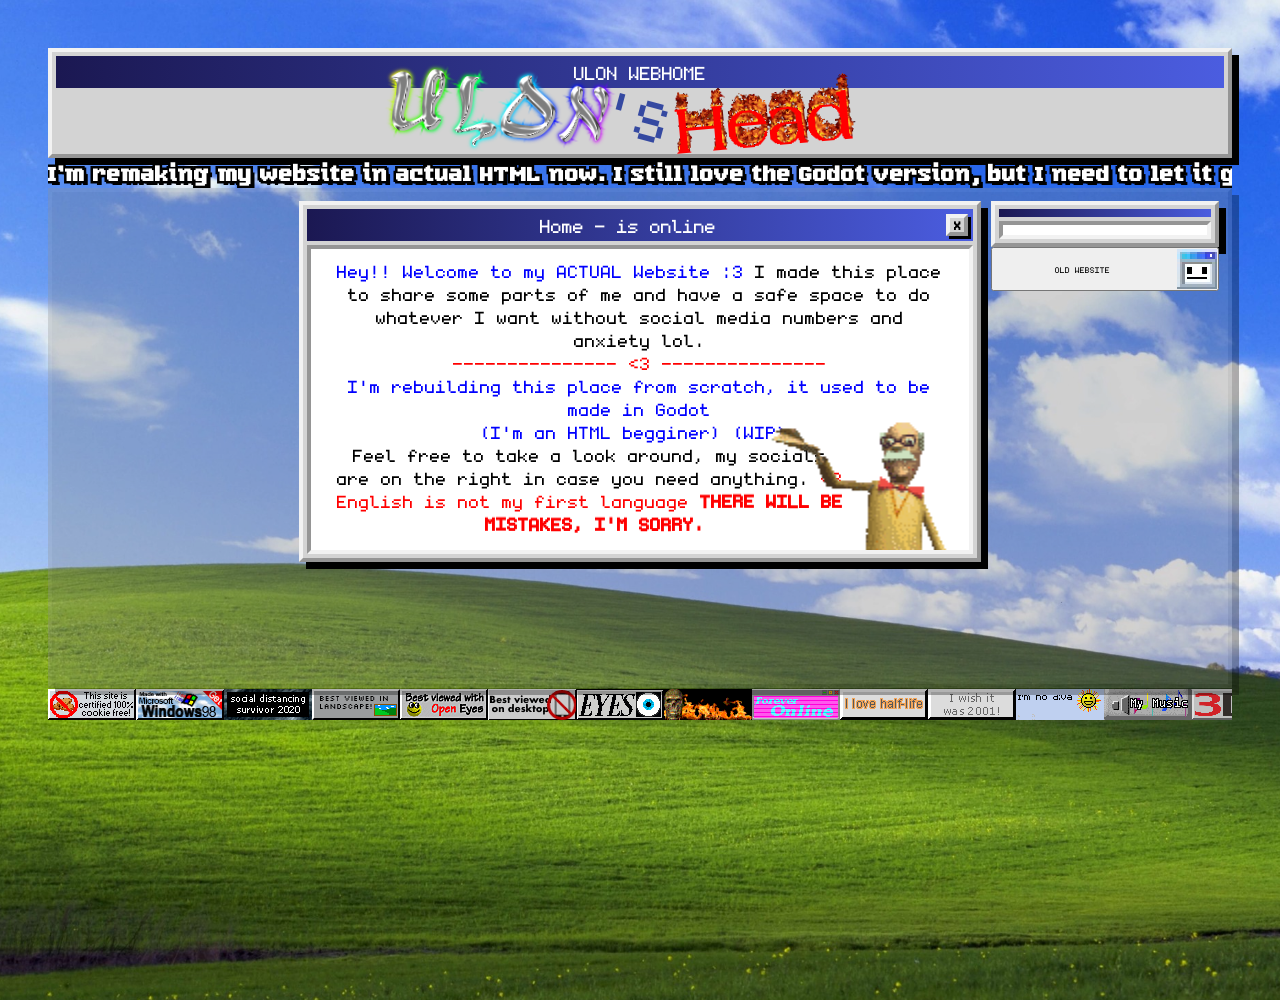
==== index.html @ 4574ebe1 "Initial commit" ====
<!DOCTYPE html>
<html>
    <head>
        <meta charset="utf-8">
        <meta http-equiv="X-UA-Compatible" content="IE=edge">
        <title>Ulon WebHome</title>
        <meta name="description" content="">
        <meta name="viewport" content="width=device-width, initial-scale=1">
        <link rel="stylesheet" href="style.css">
        <link rel="stylesheet" href="styles/css-effects.css">
        
        <script src="js/effects/parallax.js" defer></script>
        <script src="js/effects/moving-letters.js" defer></script>
        <script src="js/widgets/current-status.js" defer></script>
    </head>
    
    <!-- WINDOW SETUP
        <div class="frame">
            <div class="w-bar"><p>Surfing...</p> <button class="frame w-close-button">X</button></div>
            <div class="content-frame white-bg">Content</div>
        </div>
    -->


    <body>
        <div class="parallax-container">
            <div class="parallax-bg" id="parallax-bg"></div>
        </div>
        
        <div class="layout" style="min-height: 1000px;">
                <div class="vertical-flex">
                    <!----------------- HEADER ----------------->
                    <div class="frame" style="max-height: 110px;">
                        <div class="w-bar"><p>ULON WEBHOME</p></div>
                        <div class="center-div" style="translate: -20px;">
                            <img src="images/titles/ULON.png" alt="ULON" style="translate: 0px -33px; rotate: 5deg;">
                            <h1 style="translate: -5px -30px; scale: 1.6; rotate: 15deg; color: rgb(53, 73, 161);">'S</h1>
                            <img src="images/titles/head.gif" alt="ULON" style="translate: 0px -33px; rotate: -5deg;">
                        </div>
                    </div>

                    <!----------------- WARNING MARQUEE ----------------->
                    <div class="marquee">
                        <div class="marquee__content">
                            <span>I'm remaking my website in actual HTML now. I still love the Godot version, but I need to let it go...</span>
                            <span>I'm remaking my website in actual HTML now. I still love the Godot version, but I need to let it go...</span>
                        </div>
                        <div class="marquee__content" aria-hidden="true">
                            <span>I'm remaking my website in actual HTML now. I still love the Godot version, but I need to let it go...</span>
                            <span>I'm remaking my website in actual HTML now. I still love the Godot version, but I need to let it go...</span>
                        </div>
                    </div>
                    
                    
                    <!----------------- LAYOUTBLOCK ----------------->
                    <div style="min-height: 500px; position: relative; display: grid;">
                        <div class="frame" style="height: 100%; filter: brightness(.6); opacity: .3; grid-area: 1 / 1;"></div>
                        <div class="layout" style="z-index: 2;">
                            <!-- LEFT SIDE BAR -->
                            <div class="flex-item side-bar">

                            </div>
                            
                            <!-- MAIN CONTENT -->
                            <div class="flex-item" style="flex-grow: 3;">
                                                    
                                <div class="frame">
                                    <div class="w-bar"><p>Home - is online</p> <button class="frame w-close-button">X</button></div>
                                    <div class="content-frame white-bg" style="padding: 25px; padding-top: 10px; padding-bottom: 15px; overflow: hidden;">
                                        <div class="center-div" style="display: flex; flex-direction: column;">
                                            <p>
                                                <span class="h-light">Hey!! Welcome to my ACTUAL Website :3</span> I made this place to share some parts of me and have a safe space to do whatever I want without social media numbers and anxiety lol.
                                            </p>
                                            <p><span class="h-strong"> --------------- &lt3 ---------------</span></p>
                                            <p><span class="h-light">I'm rebuilding this place from scratch, it used to be made in Godot <br>(I'm an HTML begginer) 
                                                    (WIP).</span></p>
                                            <div style="display: flex; flex-direction: row;">
                                                <p>
                                                    Feel free to take a look around, my socials are on the right 
                                                                        in case you need anything. <span class="h-strong">&lt3
                                                    <br>English is not my first language <b><span class="bb-wave">THERE WILL BE MISTAKES, I'M SORRY.</span></b></span>
                                                </p>
                                                <img src="images/gifs/professor-hypnospace.gif" style="max-width: 100px; object-fit: none; 
                                                align-self: flex-end; scale: 2; translate: -40px -13px;" alt="">
                                            </div>
                                        </div>
                                    </div>
                                </div>

                            </div>
                            
                            <!-- RIGHT SIDE BAR -->
                            <div class="flex-item side-bar">

                                <!-- STATUS WINDOW -->
                                <div class="frame">
                                    <div class="w-bar" style="display: flex;">
                                        <div id="statuscafe-username" style="text-transform: uppercase;"></div>
                                    </div>
                                    <div class="content-frame white-bg" style="padding: 5px; text-align: center;">
                                        <div id="statuscafe">
                                            <div id="statuscafe-content"></div>
                                            <div id="statuscafe-time" style="color: gray;"></div>
                                        </div> 
                                    </div>
                                </div>

                                <!-- OLD WEBSITE BUTTON -->
                                <a class="no-underline" href="https://ulon.nekoweb.org" target="_blank">
                                    <button class="normal-button window-shadow" style="width: 100%;">
                                        <div class="center-div" style="gap: 5px;">
                                            <p style="flex-grow: 1;">OLD WEBSITE</p>
                                            <img src="images/icons/favicons/ulon-head-icon.png" alt="" style="width:  40px; image-rendering: pixelated;">
                                        </div>
                                    </button>
                                </a>

                                
                            </div>
                        </div>

                    </div>

                    <div class="marquee" style="gap: 0; --duration: 25s;" >
                        <div class="marquee__content" style="gap: 0; overflow: visible;">
                            <img class="stamp-button" src="images/stamps/88x31nocookie.gif" alt="">
                            <img class="stamp-button" src="images/stamps/148.gif" alt="">
                            <img class="stamp-button" src="images/stamps/2020SUCKS.png" alt="">
                            <img class="stamp-button" src="images/stamps/best_viewed_in_landscape.png" alt="">
                            <img class="stamp-button" src="images/stamps/bestview.gif" alt="">
                            <img class="stamp-button" src="images/stamps/bestvieweddesktop.gif" alt="">
                            <img class="stamp-button" src="images/stamps/eyes2.gif" alt="">
                            <img class="stamp-button" src="images/stamps/fireskull.gif" alt="">
                            <img class="stamp-button" src="images/stamps/foreveronline2.gif" alt="">
                            <img class="stamp-button" src="images/stamps/halflife.gif" alt="">
                            <img class="stamp-button" src="images/stamps/iwishicouldgobackintime.gif" alt="">
                            <img class="stamp-button" src="images/stamps/loopdeloop_20.gif" alt="">
                            <img class="stamp-button" src="images/stamps/music.gif" alt="">
                            <img class="stamp-button" src="images/stamps/nintendo-hh-3ds.png" alt="">
                            <img class="stamp-button" src="images/stamps/playstation.gif" alt="">
                            <img class="stamp-button" src="images/stamps/stop microsoft.gif" alt="">
                            <a href="https://ulon.nekoweb.org" target="_blank"><img class="stamp-button" src="images/stamps/ulon_button.gif" alt=""></a>
                            <img class="stamp-button" src="images/stamps/web.gif" alt="">
                            <img class="stamp-button" src="images/stamps/wingun.gif" alt="">
                            <img class="stamp-button" src="images/stamps/xp.gif" alt="">
                            <a href="https://status.cafe" target="_blank"><img class="stamp-button" src="https://status.cafe/assets/button.png" alt="Status Cafe"/></a>
                        </div>
                        <div class="marquee__content" aria-hidden="true" style="gap: 0;">
                            <img class="stamp-button" src="images/stamps/88x31nocookie.gif" alt="">
                            <img class="stamp-button" src="images/stamps/148.gif" alt="">
                            <img class="stamp-button" src="images/stamps/2020SUCKS.png" alt="">
                            <img class="stamp-button" src="images/stamps/best_viewed_in_landscape.png" alt="">
                            <img class="stamp-button" src="images/stamps/bestview.gif" alt="">
                            <img class="stamp-button" src="images/stamps/bestvieweddesktop.gif" alt="">
                            <img class="stamp-button" src="images/stamps/eyes2.gif" alt="">
                            <img class="stamp-button" src="images/stamps/fireskull.gif" alt="">
                            <img class="stamp-button" src="images/stamps/foreveronline2.gif" alt="">
                            <img class="stamp-button" src="images/stamps/halflife.gif" alt="">
                            <img class="stamp-button" src="images/stamps/iwishicouldgobackintime.gif" alt="">
                            <img class="stamp-button" src="images/stamps/loopdeloop_20.gif" alt="">
                            <img class="stamp-button" src="images/stamps/music.gif" alt="">
                            <img class="stamp-button" src="images/stamps/nintendo-hh-3ds.png" alt="">
                            <img class="stamp-button" src="images/stamps/playstation.gif" alt="">
                            <img class="stamp-button" src="images/stamps/stop microsoft.gif" alt="">
                            <a href="https://ulon.nekoweb.org" target="_blank"><img class="stamp-button" src="images/stamps/ulon_button.gif" alt=""></a>
                            <img class="stamp-button" src="images/stamps/web.gif" alt="">
                            <img class="stamp-button" src="images/stamps/wingun.gif" alt="">
                            <img class="stamp-button" src="images/stamps/xp.gif" alt="">
                            <a href="https://status.cafe" target="_blank"><img class="stamp-button" src="https://status.cafe/assets/button.png" alt="Status Cafe"/></a>
                        </div>
                    </div>

                </div>
            </div>
    </body>
</html>
---- style.css ----
@font-face {
    font-family: plumbum;
    src: url(fonts/Plumbum.ttf);
}
@font-face {
    font-family: monogram;
    src: url(fonts/monogram.ttf);
}
@font-face {
    font-family: matchup;
    src: url(fonts/MatchupPro.ttf);
}
@font-face {
    font-family: karenfat;
    src: url(fonts/KarenFat.ttf);
}
@font-face {
    font-family: nope8;
    src: url(fonts/Nope_8.ttf);
}

* {
    font-family: monogram, plumbum, matchup;

    margin: 0;
    padding: 0;
    box-sizing: border-box; /* Garante que bordas e paddings não estoure a tela */
    font-family: monogram;
}

:root {
    /* TEXT VARS */
    --font-size: 28px;
    
    /* TEXT COLORS */
    --high-strong: #FF0000;
    --high-light: #0000FF;


    /* BG COLORS */
    --w-gradient-dark: #1B1852;
    --w-gradient-light: #4B5DE0;

    /* THEME VARS */
    --border-width: 4px;
    --shadow-size: 7px;

    --frame-color: #D3D3D3;
    --frame-light-color: #F2F2F2;
    --frame-dark-color: #959595;
    --frame-darker-color: #959595;

}


/*---------------------------- MAIN ELEMENTS ----------------------------*/

/* -------- TEXT CLASSES -------- */
.h-strong {
    color: var(--high-strong);

}
.h-light {
    color: var(--high-light);
}

h1, h2, h3, h4, h5, h6 {
    font-weight: normal;
}



/* -------- SCROLLBAR -------- */
::-webkit-scrollbar {
    width: 15px;
    min-width: 15px;
    height: 15px;
    min-height: 15px;
}
::-webkit-scrollbar-track {
    background-color: var(--w-gradient-light);
}
::-webkit-scrollbar-thumb {
    background-color: var(--frame-color);
    border-style: solid;
    border-width: calc(var(--border-width)*.7);
    border-color: var(--frame-light-color) var(--frame-dark-color) var(--frame-dark-color) var(--frame-light-color);
    padding: var(--border-width);
}

/*---------------------------- LAYOUT CONTENT ----------------------------*/

body {
    /*
    background-image: url(images/backgrounds/winxp_bg.jpg);
    background-repeat: repeat;
    background-size: cover;
    */

    width: 100%;
	overflow: auto;
}

.layout {
    width: 100%;
    grid-area: 1 / 1;
    display: flex;
    justify-content: center;
    padding: 8px;
    padding-bottom: 13px;
}

/* FLEX BASE */
.vertical-flex {
    display: flex;
    flex-direction: column;
    width: 100%;
    min-height: 100dvh; /* Preenche a tela com base no menor espaço visível */
    box-sizing: border-box; /* Garante que bordas e paddings não estoure a tela */

    padding: 40px;
    max-width: 1600px;
}

/* CONTENT */
.flex-item {
    height: auto;
    margin: 5px;
    flex: 1 1 0%;

    display: flex;
    flex-direction: row;
}

.center-div {
    display: flex;
    align-items: center;
    justify-content: center;

    text-align: center;
    position: relative;
}


.side-bar {
    display: flex;
    flex-direction: column;
    flex-grow: 1;
}
.header {
    height: 100px;
    background: none;
}
.foster {
    height: 100px;
}

/*---------------------------- MAIN FRAME ----------------------------*/

.frame {
    background-color: var(--frame-color);
    border-style: solid;
    border-width: var(--border-width);
    border-color: var(--frame-light-color) var(--frame-dark-color) var(--frame-dark-color) var(--frame-light-color);
    padding: var(--border-width);

    box-shadow: var(--shadow-size) var(--shadow-size);
    font-size: var(--font-size);

    display: flex;
    flex-direction: column;

    width: 100%;
    height: fit-content;
    
}
.frame .content-frame {
    border-style: solid;
    border-width: var(--border-width);
    border-color: var(--frame-dark-color) var(--frame-light-color) var(--frame-light-color) var(--frame-dark-color);
    padding: var(--border-width);
    min-width: 0;
    width: 100%;
    height: 100%;

}
.frame .white-bg {
    background-color: white;
}


.w-bar {
    text-align: center;
    color: white;
    padding: var(--border-width);
    margin-bottom: var(--border-width);
    background-image: linear-gradient(to right,var(--w-gradient-dark), var(--w-gradient-light));
    
    display: flex;
    align-items: center;
}

.w-bar p {
    flex-grow: 1;
    font-size: 30px;
}

.w-close-button {
    box-shadow: 3px 3px;

    --size : 10px;
    font-weight: bold;
    margin: 1px;

    display: flex;
    align-items: center;
    justify-content: center;

    padding: 7px;

    height: var(--size);
    width: var(--size);
    max-height: var(--size);
    max-width: var(--size);

    cursor: pointer;
    font-size: large;
}

/*---------------------------- STAMPS ELEMENTS ----------------------------*/
.stamp-container {
    display: flex;
    flex-direction: row;
}
.stamp-button {
    transition: all .2s;
    background-color: #00000000;
    border-color: #00000000;
    cursor: pointer;
}
.stamp-button:hover {
    scale: 1.2;
}
---- styles/css-effects.css ----
/* -------------------------- MARQUEE -------------------------- */
.marquee {
  --gap: 1rem;
  --duration: 50s;
  display: flex;
  overflow: hidden;
  user-select: none;
  gap: var(--gap);
  width: 100%;
}

/* Individual track columns */
.marquee__content {
  flex-shrink: 0;
  display: flex;
  
  /* 1. Alinha os textos com espaçamento igual entre eles */
  justify-content: space-around; 
  
  /* 2. Força o conteúdo a esticar e ocupar toda a largura da tela */
  flex-grow: 1; 
  min-width: 100%;
  
  gap: var(--gap);
  animation: scroll var(--duration) linear infinite;

  /* Alinha os textos e os separadores perfeitamente no meio da linha */
  align-items: center; 
}

/* ─── O SEPARADOR MÁGICO AQUI ─── */
.marquee__content span::after {
  /* Insira aqui o símbolo desejado. Exemplos: " •" ou " —" ou " ✦" */
  content: "✦"; 
  
  /* Dá uma distância entre o texto e o separador */
  margin-left: var(--gap); 
}

.marquee__content span {
  font-size: 25px;
  font-family: karenfat;
  -webkit-text-fill-color: white; /* Core text color */
  -webkit-text-stroke: 5px black;
  paint-order: stroke fill;
  text-shadow: 4px  4px 0px #000;   /* The actual ambient drop shadow */

}

/* Pause animation on hover */
.marquee:hover .marquee__content {
  animation-play-state: paused;
}

/* Keyframe movement logic */
@keyframes scroll {
  from {
    transform: translateX(0);
  }
  to {
    transform: translateX(calc(-100% - var(--gap)));
  }
}

/* Accessibility: Stop motion for users who prefer reduced motion */
@media (prefers-reduced-motion: reduce) {
  .marquee__content {
    animation: none;
  }
}



/* -------------------------- PARALLAX -------------------------- */

.parallax-container {
  position: relative;
  width: 100%;
}
.parallax-bg {
  position: fixed;
  top: 50px;
  scale: 1.2;
  left: 0;
  width: 100%;
  height: calc(100vh + 50px);
  background-image: url(/images/backgrounds/winxp_bg.jpg);
  background-size: cover;
  background-position: center;
  will-change: transform;
  z-index: -1;
}

/* -------------------------- MOVING LETTERS -------------------------- */

/* --- WAVE EFFECT --- */
.bb-wave span {
  display: inline-block;
  animation: bb-wave-anim 1s ease-in-out infinite;
  /* Formula to delay each letter based on its index variable (--i) */
  animation-delay: calc(var(--i) * 0.1s);
  will-change: transform; 
}

@keyframes bb-wave-anim {
  0%, 100% { transform: translateY(0); }
  50% { transform: translateY(-0.1em); } /* Adjust height of the wave here */
}

/* --- SHAKE EFFECT --- */
.bb-shake span {
  display: inline-block;
  animation: bb-shake-anim 0.15s linear infinite;
  will-change: transform; 
}

@keyframes bb-shake-anim {
  0% { transform: translate(0, 0); }
  20% { transform: translate(-2px, 1px); }
  40% { transform: translate(1px, -1px); }
  60% { transform: translate(-1px, 2px); }
  80% { transform: translate(2px, 1px); }
  100% { transform: translate(1px, -2px); }
}



/* --------------------------------------------------------------------------------------- */
/* ---------------------------------- WIDGETS -------------------------------------------- */
/* --------------------------------------------------------------------------------------- */


/* -------------------------- STATUS CAFE -------------------------- */
#statuscafe-username {
  display: flex;
  align-items: center;
  justify-content: center;
  width: 100%;
}
#statuscafe-username a {
  color: white;
}
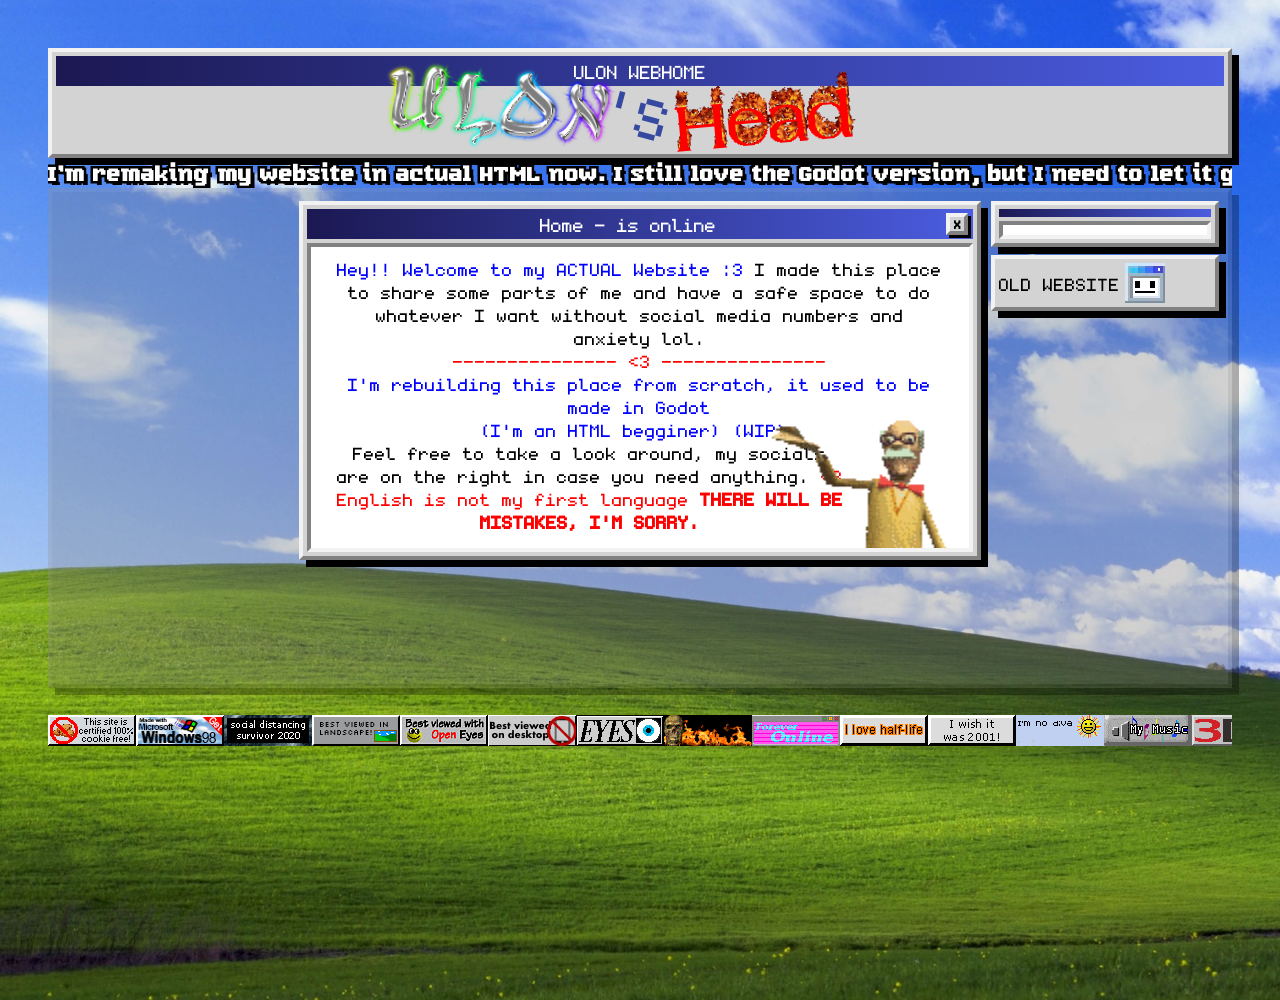
==== commit f871d6cb: "Second commit" ====
--- a/index.html
+++ b/index.html
@@ -78,7 +78,7 @@
                                                 <p>
                                                     Feel free to take a look around, my socials are on the right 
                                                                         in case you need anything. <span class="h-strong">&lt3
-                                                    <br>English is not my first language <b><span class="bb-wave">THERE WILL BE MISTAKES, I'M SORRY.</span></b></span>
+                                                    <br>English is not my first language <b>THERE WILL BE MISTAKES, I'M SORRY.</b></span>
                                                 </p>
                                                 <img src="images/gifs/professor-hypnospace.gif" style="max-width: 100px; object-fit: none; 
                                                 align-self: flex-end; scale: 2; translate: -40px -13px;" alt="">
@@ -121,7 +121,9 @@
 
                     </div>
 
-                    <div class="marquee" style="gap: 0; --duration: 25s;" >
+                    <br></br>
+
+                    <div class="marquee" style="gap: 0; --duration: 25s; --direction: reverse;" >
                         <div class="marquee__content" style="gap: 0; overflow: visible;">
                             <img class="stamp-button" src="images/stamps/88x31nocookie.gif" alt="">
                             <img class="stamp-button" src="images/stamps/148.gif" alt="">
@@ -145,7 +147,7 @@
                             <img class="stamp-button" src="images/stamps/xp.gif" alt="">
                             <a href="https://status.cafe" target="_blank"><img class="stamp-button" src="https://status.cafe/assets/button.png" alt="Status Cafe"/></a>
                         </div>
-                        <div class="marquee__content" aria-hidden="true" style="gap: 0;">
+                        <div class="marquee__content" aria-hidden="true" style="gap: 0; --duration: 25s; --direction: reverse;">
                             <img class="stamp-button" src="images/stamps/88x31nocookie.gif" alt="">
                             <img class="stamp-button" src="images/stamps/148.gif" alt="">
                             <img class="stamp-button" src="images/stamps/2020SUCKS.png" alt="">
--- a/style.css
+++ b/style.css
@@ -38,6 +38,9 @@
     --high-light: #0000FF;
 
 
+
+
+
     /* BG COLORS */
     --w-gradient-dark: #1B1852;
     --w-gradient-light: #4B5DE0;
@@ -45,11 +48,12 @@
     /* THEME VARS */
     --border-width: 4px;
     --shadow-size: 7px;
+    --global-gap: 8px;
 
     --frame-color: #D3D3D3;
     --frame-light-color: #F2F2F2;
-    --frame-dark-color: #959595;
-    --frame-darker-color: #959595;
+    --frame-dark-color: #818181;
+    --frame-darker-color: #3f3f3f;
 
 }
 
@@ -69,7 +73,41 @@
     font-weight: normal;
 }
 
-
+/* -------- OVERRIDES -------- */
+.no-underline {
+    text-decoration: none;
+}
+.no-shadow {
+    box-shadow: none;
+}
+.window-shadow {
+    box-shadow: var(--shadow-size) var(--shadow-size);
+}
+
+/* -------- BUTTONS -------- */
+
+.normal-button {
+    cursor: pointer;
+    background-color: var(--frame-color);
+    border-style: solid;
+    border-width: var(--border-width);
+    border-color: var(--frame-light-color) var(--frame-dark-color) var(--frame-dark-color) var(--frame-light-color);
+    padding: var(--border-width);
+
+    font-size: var(--font-size);
+
+    display: flex;
+    flex-direction: column;
+
+}
+.normal-button:hover {
+    filter: brightness(1.2);
+}
+.normal-button:active {
+    filter: brightness(1);
+    border-color: var(--frame-dark-color) var(--frame-light-color) var(--frame-light-color) var(--frame-dark-color);
+    
+}
 
 /* -------- SCROLLBAR -------- */
 ::-webkit-scrollbar {
@@ -147,6 +185,8 @@
     display: flex;
     flex-direction: column;
     flex-grow: 1;
+
+    gap: var(--global-gap);
 }
 .header {
     height: 100px;
@@ -183,7 +223,6 @@
     min-width: 0;
     width: 100%;
     height: 100%;
-
 }
 .frame .white-bg {
     background-color: white;
@@ -199,6 +238,8 @@
     
     display: flex;
     align-items: center;
+
+    max-height: 30px;
 }
 
 .w-bar p {
--- a/styles/css-effects.css
+++ b/styles/css-effects.css
@@ -2,6 +2,8 @@
 .marquee {
   --gap: 1rem;
   --duration: 50s;
+  --direction: normal;
+  --offset: 0px;
   display: flex;
   overflow: hidden;
   user-select: none;
@@ -23,6 +25,7 @@
   
   gap: var(--gap);
   animation: scroll var(--duration) linear infinite;
+  animation-direction: var(--direction);
 
   /* Alinha os textos e os separadores perfeitamente no meio da linha */
   align-items: center; 
@@ -55,13 +58,14 @@
 /* Keyframe movement logic */
 @keyframes scroll {
   from {
-    transform: translateX(0);
+    /* Começa com o deslocamento inicial definido */
+    transform: translateX(var(--offset));
   }
   to {
-    transform: translateX(calc(-100% - var(--gap)));
+    /* Desloca a largura total (-100% - var(--gap)) mantendo o offset proporcional */
+    transform: translateX(calc(-100% - var(--gap) + var(--offset)));
   }
 }
-
 /* Accessibility: Stop motion for users who prefer reduced motion */
 @media (prefers-reduced-motion: reduce) {
   .marquee__content {
@@ -93,35 +97,63 @@
 
 /* -------------------------- MOVING LETTERS -------------------------- */
 
-/* --- WAVE EFFECT --- */
-.bb-wave span {
+/* --- CONFIGURAÇÃO BASE (Otimização para a placa de vídeo) --- */
+.bb-wave-target, .bb-shake-target, .bb-rainbow-target {
   display: inline-block;
+  will-change: transform, color; /* Prepara o navegador para mover e mudar de cor suavemente */
+}
+
+/* --- EFEITO DE ONDA (WAVE) --- */
+.bb-wave-target {
   animation: bb-wave-anim 1s ease-in-out infinite;
-  /* Formula to delay each letter based on its index variable (--i) */
-  animation-delay: calc(var(--i) * 0.1s);
-  will-change: transform; 
+  /* Multiplicamos por -0.05s para começar se movendo instantaneamente com o seu tempo personalizado */
+  animation-delay: calc(var(--i) * -0.05s);
 }
 
 @keyframes bb-wave-anim {
   0%, 100% { transform: translateY(0); }
-  50% { transform: translateY(-0.1em); } /* Adjust height of the wave here */
+  50% { transform: translateY(-0.1em); } /* Sua altura personalizada mais sutil */
 }
 
-/* --- SHAKE EFFECT --- */
-.bb-shake span {
-  display: inline-block;
-  animation: bb-shake-anim 0.15s linear infinite;
-  will-change: transform; 
+/* --- EFEITO DE TREMOR (SHAKE) --- */
+.bb-shake-target {
+  animation: bb-shake-anim 0.8s linear infinite; /* Ficou mais rápido para o olho não acompanhar o caminho */
+  /* Multiplicamos por um número primo quebrado (-0.073s) para garantir que nenhuma letra imite a vizinha */
+  animation-delay: calc(var(--i) * -0.073s); 
 }
 
 @keyframes bb-shake-anim {
-  0% { transform: translate(0, 0); }
-  20% { transform: translate(-2px, 1px); }
-  40% { transform: translate(1px, -1px); }
-  60% { transform: translate(-1px, 2px); }
-  80% { transform: translate(2px, 1px); }
-  100% { transform: translate(1px, -2px); }
+  0%   { transform: translate(0px, 0px); }
+  10%  { transform: translate(-1px, -2px); } /* Cima e Esquerda */
+  20%  { transform: translate(2px, 1px); }   /* Baixo e Direita */
+  30%  { transform: translate(-2px, 2px); }  /* Baixo e Esquerda */
+  40%  { transform: translate(1px, -1px); }  /* Cima e Direita */
+  50%  { transform: translate(-1px, 2px); }  /* Baixo e Esquerda */
+  60%  { transform: translate(2px, -2px); }  /* Cima e Direita */
+  70%  { transform: translate(-2px, -1px); } /* Cima e Esquerda */
+  80%  { transform: translate(1px, 2px); }   /* Baixo e Direita */
+  90%  { transform: translate(-1px, -2px); } /* Cima e Esquerda */
+  100% { transform: translate(0px, 0px); }   /* Reseta */
 }
+
+
+/* --- EFEITO ARCO-ÍRIS (RAINBOW) --- */
+.bb-rainbow-target {
+  animation: bb-rainbow-anim 4s linear infinite; 
+  /* Delay negativo para o fluxo de cor começar na hora da direita para a esquerda */
+  animation-delay: calc(var(--i) * -0.15s); 
+}
+
+@keyframes bb-rainbow-anim {
+  0%   { color: #ff6d7b; } /* Seus tons de cores personalizados */
+  17%  { color: #ffbb6e; } 
+  33%  { color: #ffff6e; } 
+  50%  { color: #6fff8e; } 
+  67%  { color: #71c1ff; } 
+  83%  { color: #cf6fff; } 
+  100% { color: #ff6d7b; } 
+}
+
 
 
 
